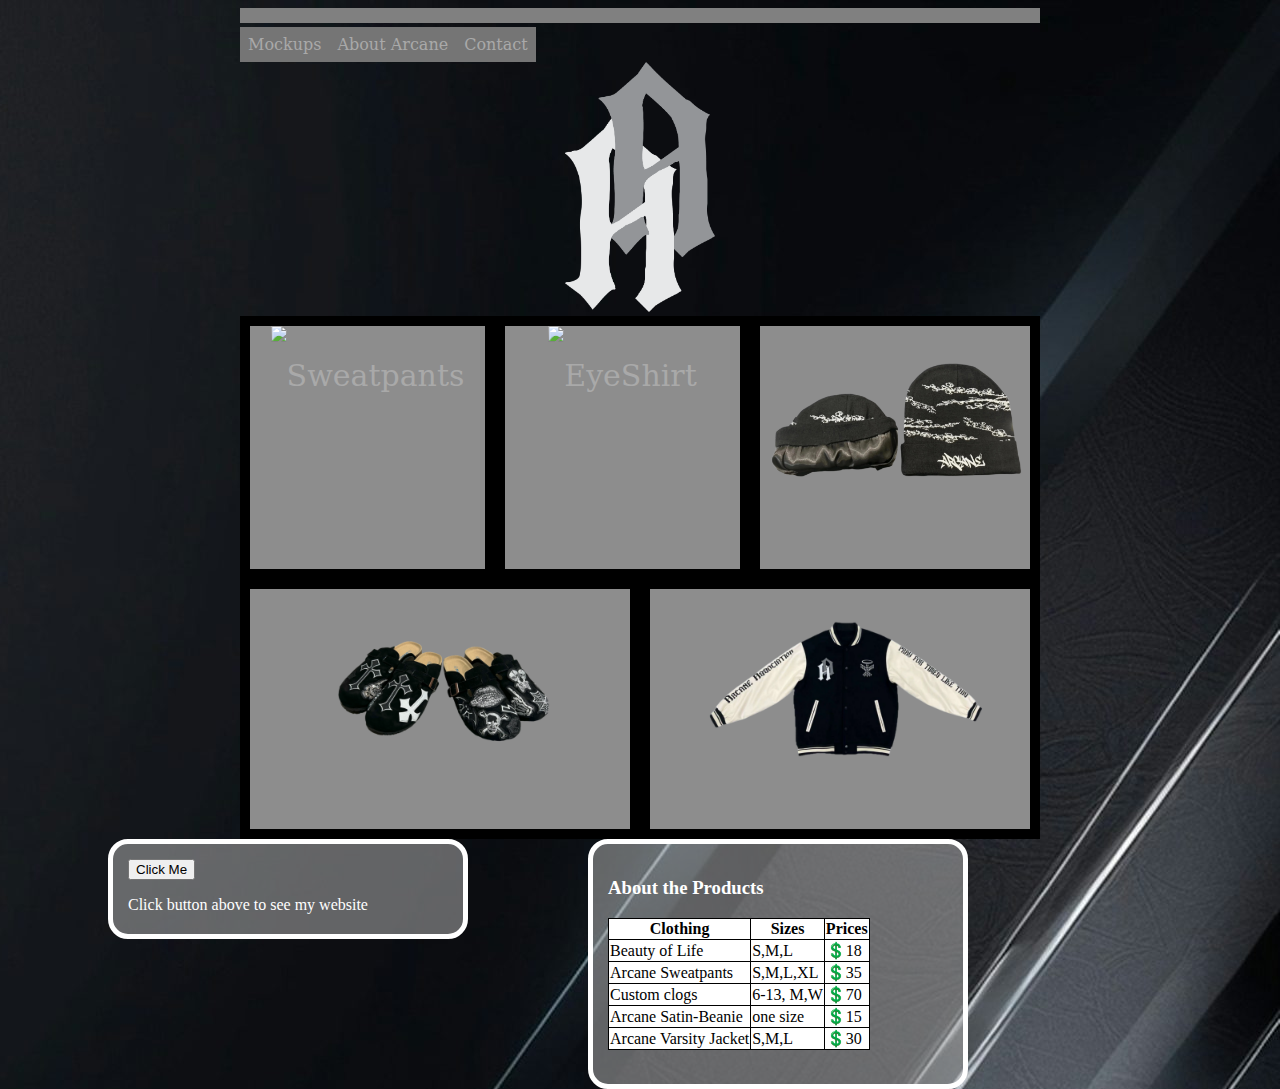
==== index.html @ f9cfa7eb "JarrellProject" ====
<!doctype html>
<html>
<head>
<meta charset="utf-8">
<title>Jarrell Project</title>
	<link rel="stylesheet" href="main.css">
	</head>
 <body>
<div id="container">

	<canvas id="myCanvas" width="800" height="15" style="border:1px color:rgba(255,255,255,1.00);"></canvas>
	<script>
const canvas = document.getElementById("myCanvas");
const ctx = canvas.getContext("2d");
ctx.fillStyle = "grey";
ctx.fillRect(0,0,800,15);
</script>
	
	<ul>
  <li><a href="mockup.html">Mockups</a></li>
  <li><a href="About Arcane.html">About Arcane</a></li>
  <li><a href="Contact.html">Contact</a></li>
 
</ul>

	<link rel="preconnect" href="https://fonts.googleapis.com">
<link rel="preconnect" href="https://fonts.gstatic.com" crossorigin>
<link href="https://fonts.googleapis.com/css2?family=Bebas+Neue&display=swap" rel="stylesheet">

	<div align="center">
		<a href="index.html"><img src="images/AA for shirt.png" alt="Logo" style="width:150px"></a>
	</div>
  
	<div class="flex-container">
  <div><a href="Arcane Flared Sweatpants.html"><img src="images/pant.png" alt="Sweatpants" style="width:150px"></a></div>
	  <div><a href="Beauty Of Life.html"><img src="images/shirt.png" alt="EyeShirt" style="width:300px"></a></div>
  <div><a href="Arcane Satin Lined Beanies.html"><img src="images/IMG_6689 (2).png" alt="Beanies" style="width:270px"></a></div>
    
	 
	  
</div>
	<div class="flex-container">
   <div><a href="Custom Clogs.html"><img src="images/birks.png" alt="Custom Birks" style="width:300px"></a></div>
   <div><a href="Arcane Varsity Jacket.html"><img src="images/Untitled-2_7222b16b-7989-4e51-bbdc-fe751f38c276.png" alt="Varsity Jacket" style="width:300px"></a></div>
    
  
</div>
	
	 </div>
	
	

	 <div class="row">
	 <div class="left">
		
		 
		 	<button type="button" onclick="myFunction()">Click Me</button>

<p id="demo" style="color: white">Click button above to see my website</p>

<script>
function myFunction() { 
  document.getElementById("demo").innerHTML = "https://arcaneaa.shop/";}
document.getElementById("demo").style.color = "white";
		 </script>
			
		 
	
		 </div>
		<div class="right"><h3 style="color:white;">About the Products</h3>
	
			
			
			<table>
  <tr>
    <th>Clothing</th>
    <th>Sizes</th>
    <th>Prices</th>
  </tr>
  <tr>
    <td>Beauty of Life</td>
    <td>S,M,L</td>
    <td><span>&#128178;</span>18</td>
  </tr>
  <tr>
    <td>Arcane Sweatpants</td>
    <td>S,M,L,XL</td>
    <td><span>&#128178;</span>35</td>
	 </tr>
	  <tr>
		 <td>Custom clogs</td>
    <td>6-13, M,W</td>
    <td><span>&#128178;</span>70</td>
  </tr>
		 <tr>
    <td>Arcane Satin-Beanie</td>
    <td>one size</td>
    <td><span>&#128178;</span>15</td>
  </tr>
 <tr>
	 <td>Arcane Varsity Jacket</td>
    <td>S,M,L</td>
    <td><span>&#128178;</span>30</td>
  </tr>
		</table>
			
	
			
		 </div> 
	 
	 </div>


	

	</body>
</html>
---- main.css ----
@charset "utf-8";
/* CSS Document */
*{
	box-sizing: border-box
}
#container{width: 1100px; margin:0 auto;}

ul {
  list-style-type: none;
  margin: 0;
  padding: 0;
  overflow: hidden;
}

li {
  float: left;
}

li a {
  display: block;
  padding: 8px;
  background-color:rgba(117,117,117,1.00);
}

body

{
	background: url("images/background.jpg") no-repeat fixed top right;
	
}

a:link{
	color:darkgray;
	text-decoration: none;
	font-family:Constantia, "Lucida Bright", "DejaVu Serif", Georgia, "serif";

}
.bebas-neue-regular {
  font-family: "Bebas Neue", sans-serif;
  font-weight: 400;
  font-style: normal;
}


a:hover{
	font-size: 1.8em;
}
#container{
	width: 800px;
		margin: 0 auto;
}
.left{
	width: 360px;
	height: 100px;
	background-color:rgba(185,185,185,.5);
	border-radius: 20px;
	float: left;
	padding:15px;
	margin: 0px 100px;
	border: thick rgba(255,255,255,1.00) solid;
	
}
.right{
	width: 380px;
	height: 250px;
	background-color:rgba(185,185,185,.5);
	border-radius: 20px;
	padding:15px;
	float: left;
	margin: 0px 0px 0px 20px;
	border: thick rgba(255,255,255,1.00) solid;
	visibility: visible;
}

header > h1{
	text-align: center
	
}
table, th, td {
  border: 1px solid black;
  border-collapse: collapse;
}
th, td {
  background-color:rgba(255,255,255,1.00);
}
.flex-container {
  display: flex;
  flex-wrap: nowrap;
  background-color:rgba(0,0,0,1.00);
}

.flex-container > div {
  background-color:rgba(141,141,141,1.00);
  width: 1000px;
  margin: 10px;
  text-align: center;
  line-height: 100px;
  font-size: 30px;
}
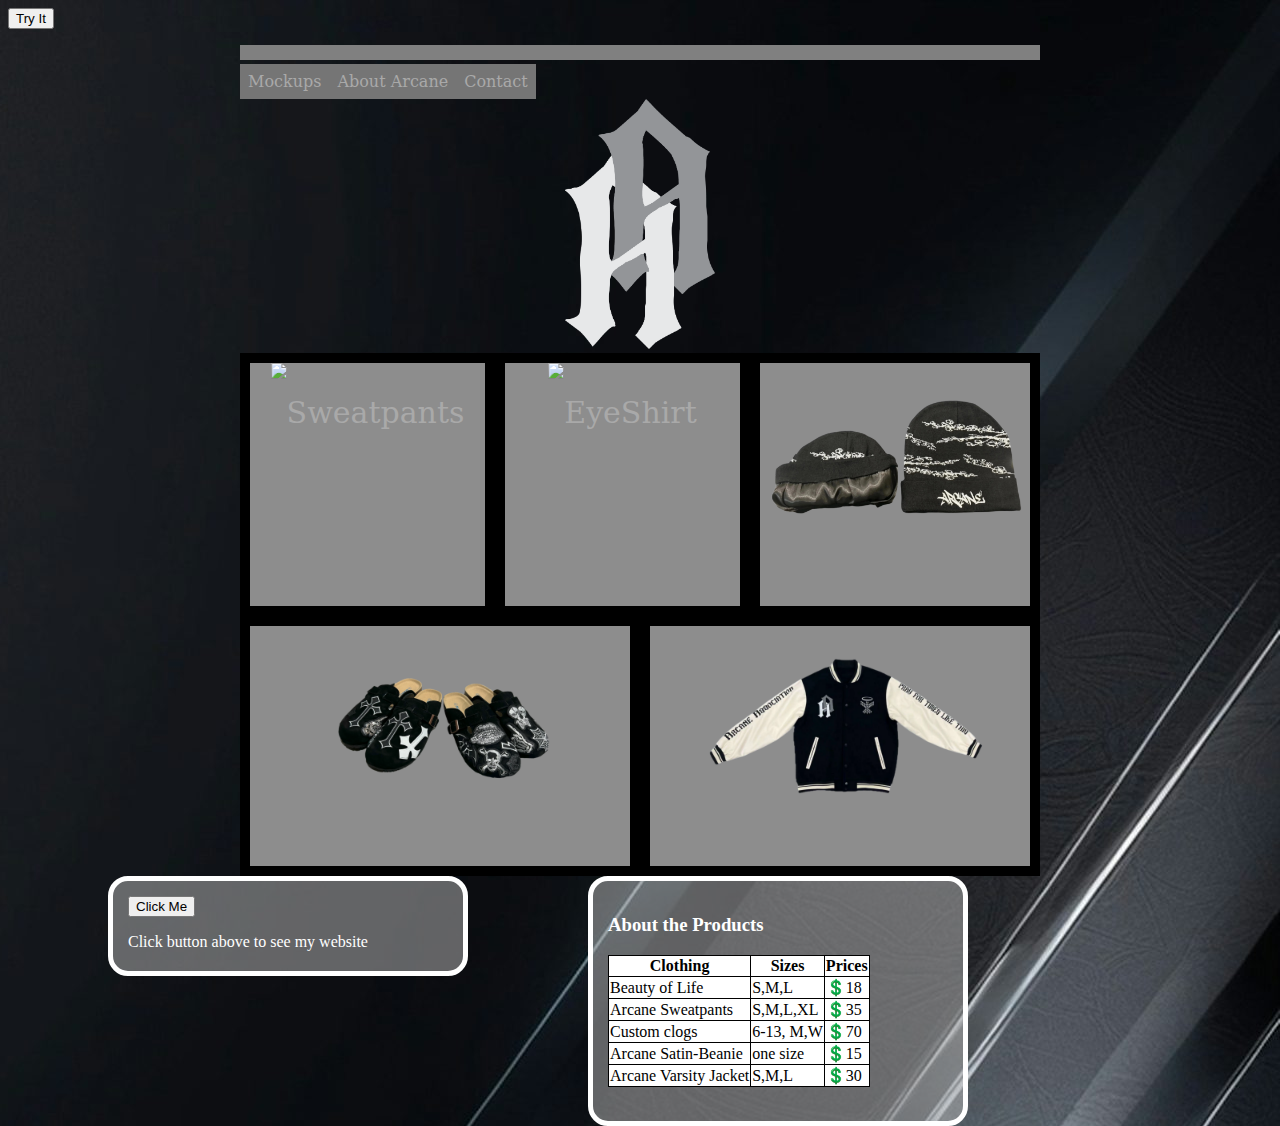
==== commit c6ad31b0: "JarrellProject" ====
--- a/index.html
+++ b/index.html
@@ -5,8 +5,33 @@
 <title>Jarrell Project</title>
 	<link rel="stylesheet" href="main.css">
 	</head>
- <body>
-<div id="container">
+ 
+	<button onclick="getLocation()">Try It</button>
+	<p id="demo"></p>
+
+	
+	
+	<body>
+
+	 <script>
+const x = document. getElementById ("demo" );
+
+		 function getLocation () {
+if (navigator geolocation) {
+navigator.geolocation.getCurrentPosition(showPosition);
+}
+else {
+x. innerHTML = "Geolocation is not supported by this browser.";
+		 }
+		 }
+function showPosition (position) {
+x.innerHTML = "Latitude:" + position.coords.latitude +
+"<br>Longitude: " + position.coords.longitude;
+</script>
+
+	 
+	 
+	 <div id="container">
 
 	<canvas id="myCanvas" width="800" height="15" style="border:1px color:rgba(255,255,255,1.00);"></canvas>
 	<script>
--- a/main.css
+++ b/main.css
@@ -4,6 +4,8 @@
 	box-sizing: border-box
 }
 #container{width: 1100px; margin:0 auto;}
+
+@media only screen and (min-width: 490px) {
 
 ul {
   list-style-type: none;
@@ -98,6 +100,12 @@
   font-size: 30px;
 }
 
+}
+@media only screen and (min-width: 450px)
+{
+	/*phone*/ 
+}
+	@media only screen and (min-width: 490px) and (orientation: portrait){
+		/*portrait phone*/
+}
 
-
-
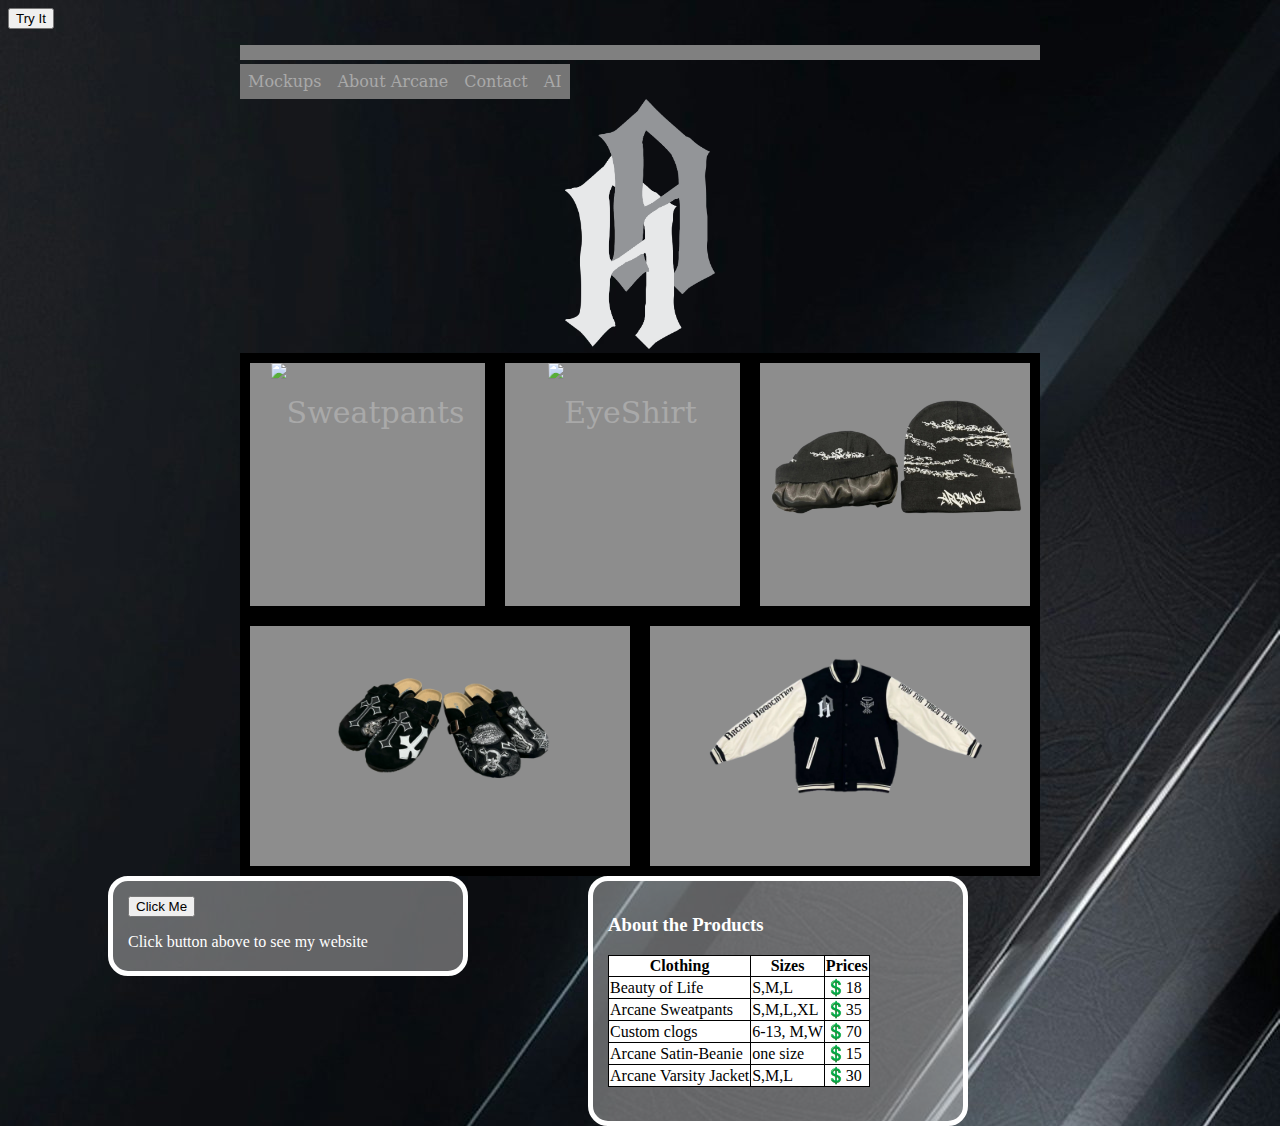
==== commit f1a70ce6: "JarrellProject" ====
--- a/index.html
+++ b/index.html
@@ -45,6 +45,7 @@
   <li><a href="mockup.html">Mockups</a></li>
   <li><a href="About Arcane.html">About Arcane</a></li>
   <li><a href="Contact.html">Contact</a></li>
+		<li><a href="AI.html">AI</a></li>
  
 </ul>
 
@@ -81,12 +82,12 @@
 		 
 		 	<button type="button" onclick="myFunction()">Click Me</button>
 
-<p id="demo" style="color: white">Click button above to see my website</p>
+<p id="demo1" style="color: white">Click button above to see my website</p>
 
 <script>
 function myFunction() { 
-  document.getElementById("demo").innerHTML = "https://arcaneaa.shop/";}
-document.getElementById("demo").style.color = "white";
+  document.getElementById("demo1").innerHTML = "https://arcaneaa.shop/";}
+document.getElementById("demo1").style.color = "white";
 		 </script>
 			
 		 
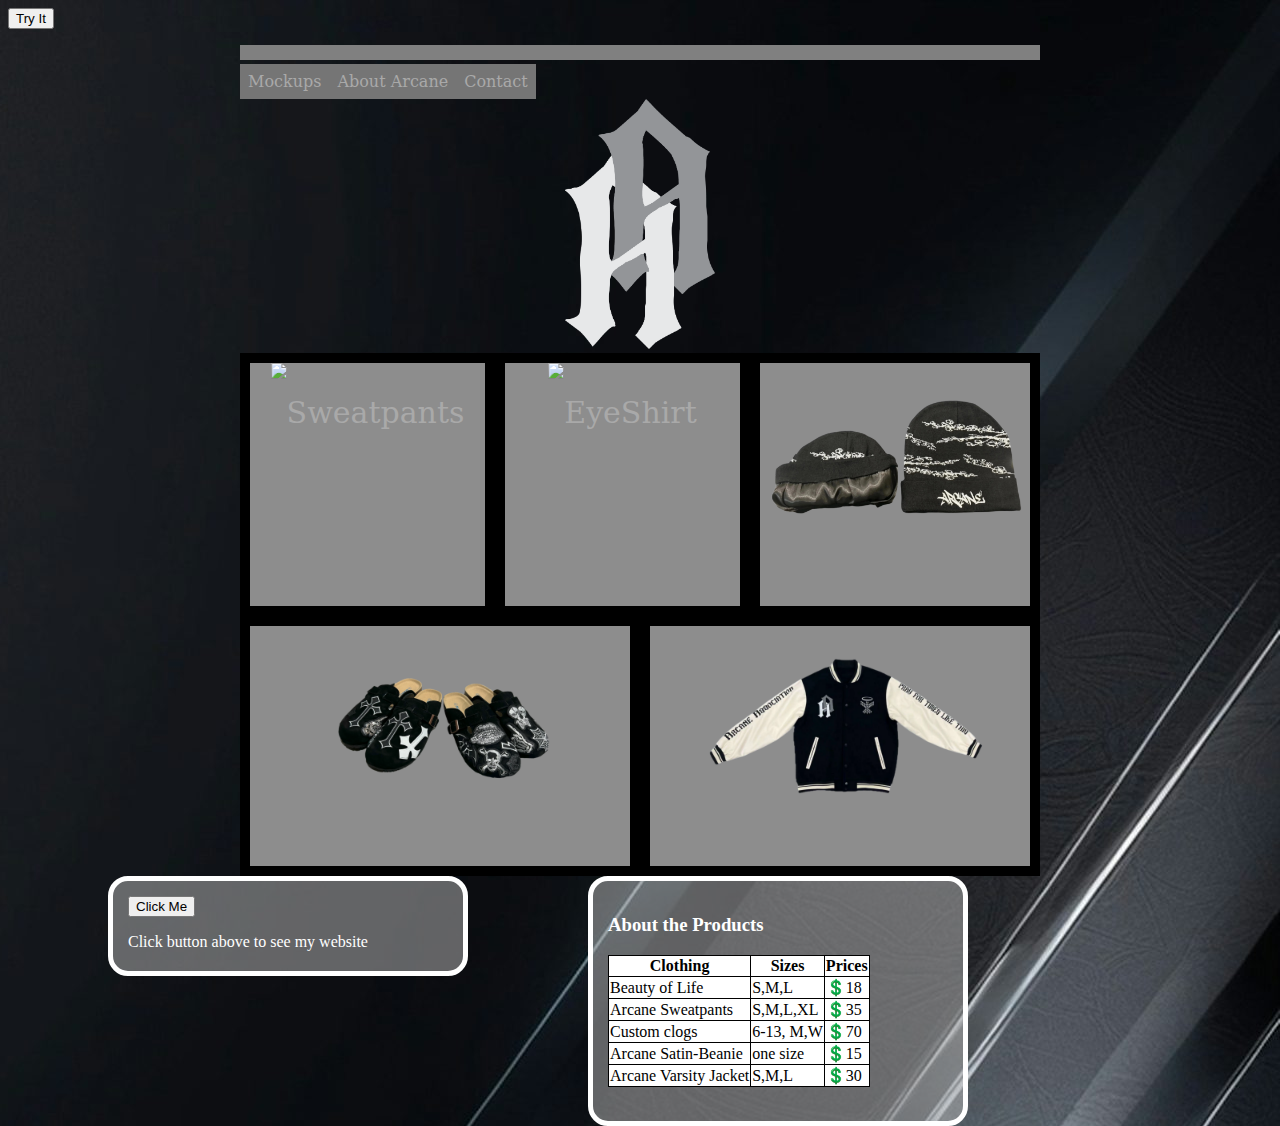
==== commit 2a562487: "JarrellProject" ====
--- a/index.html
+++ b/index.html
@@ -45,7 +45,7 @@
   <li><a href="mockup.html">Mockups</a></li>
   <li><a href="About Arcane.html">About Arcane</a></li>
   <li><a href="Contact.html">Contact</a></li>
-		<li><a href="AI.html">AI</a></li>
+		
  
 </ul>
 
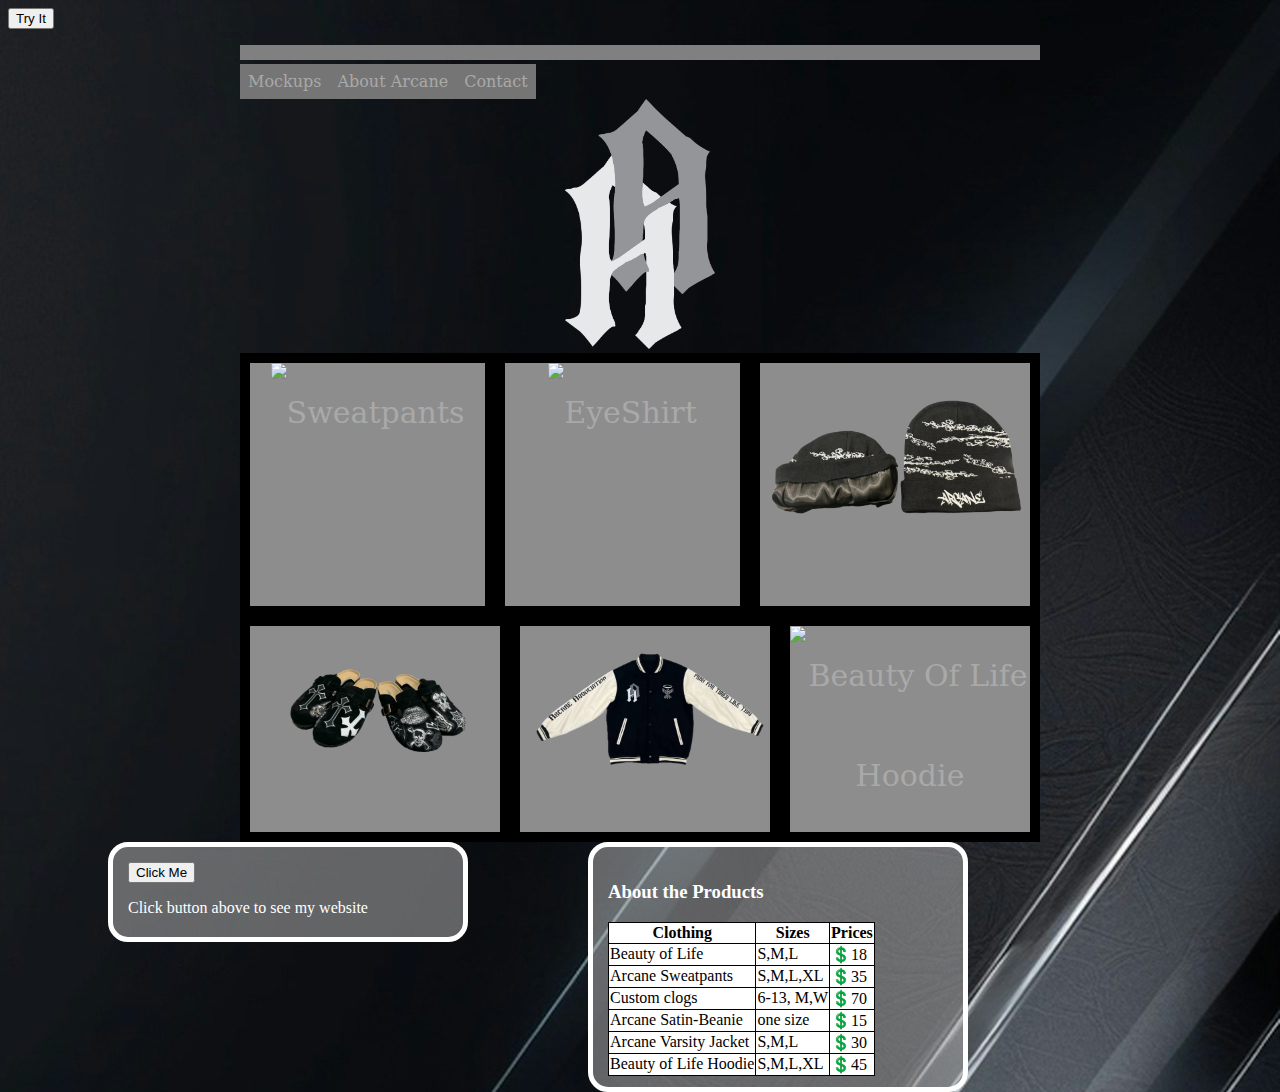
==== commit a0174959: "JarrellProject" ====
--- a/index.html
+++ b/index.html
@@ -60,15 +60,16 @@
 	<div class="flex-container">
   <div><a href="Arcane Flared Sweatpants.html"><img src="images/pant.png" alt="Sweatpants" style="width:150px"></a></div>
 	  <div><a href="Beauty Of Life.html"><img src="images/shirt.png" alt="EyeShirt" style="width:300px"></a></div>
-  <div><a href="Arcane Satin Lined Beanies.html"><img src="images/IMG_6689 (2).png" alt="Beanies" style="width:270px"></a></div>
+  <div><a href="Arcane Satin Lined Beanies.html"><img src="images/IMG_6689 (2).png" alt="Beanies" style="width:270px"></a>
+		</div>
     
 	 
 	  
 </div>
 	<div class="flex-container">
-   <div><a href="Custom Clogs.html"><img src="images/birks.png" alt="Custom Birks" style="width:300px"></a></div>
-   <div><a href="Arcane Varsity Jacket.html"><img src="images/Untitled-2_7222b16b-7989-4e51-bbdc-fe751f38c276.png" alt="Varsity Jacket" style="width:300px"></a></div>
-    
+   <div><a href="Custom Clogs.html"><img src="images/birks.png" alt="Custom Birks" style="width:250px"></a></div>
+   <div><a href="Arcane Varsity Jacket.html"><img src="images/Untitled-2_7222b16b-7989-4e51-bbdc-fe751f38c276.png" alt="Varsity Jacket" style="width:250px"></a></div>
+    <div><a href="Beauty Of Life Hoodie.html"><img src="images/Front Eye Hoodie.png" alt="Beauty Of Life Hoodie" style="width:150px"></a></div>
   
 </div>
 	
@@ -128,7 +129,12 @@
     <td>S,M,L</td>
     <td><span>&#128178;</span>30</td>
   </tr>
-		</table>
+		<tr>
+	 <td>Beauty of Life Hoodie</td>
+    <td>S,M,L,XL</td>
+    <td><span>&#128178;</span>45</td>
+  </tr>
+			</table>
 			
 	
 			
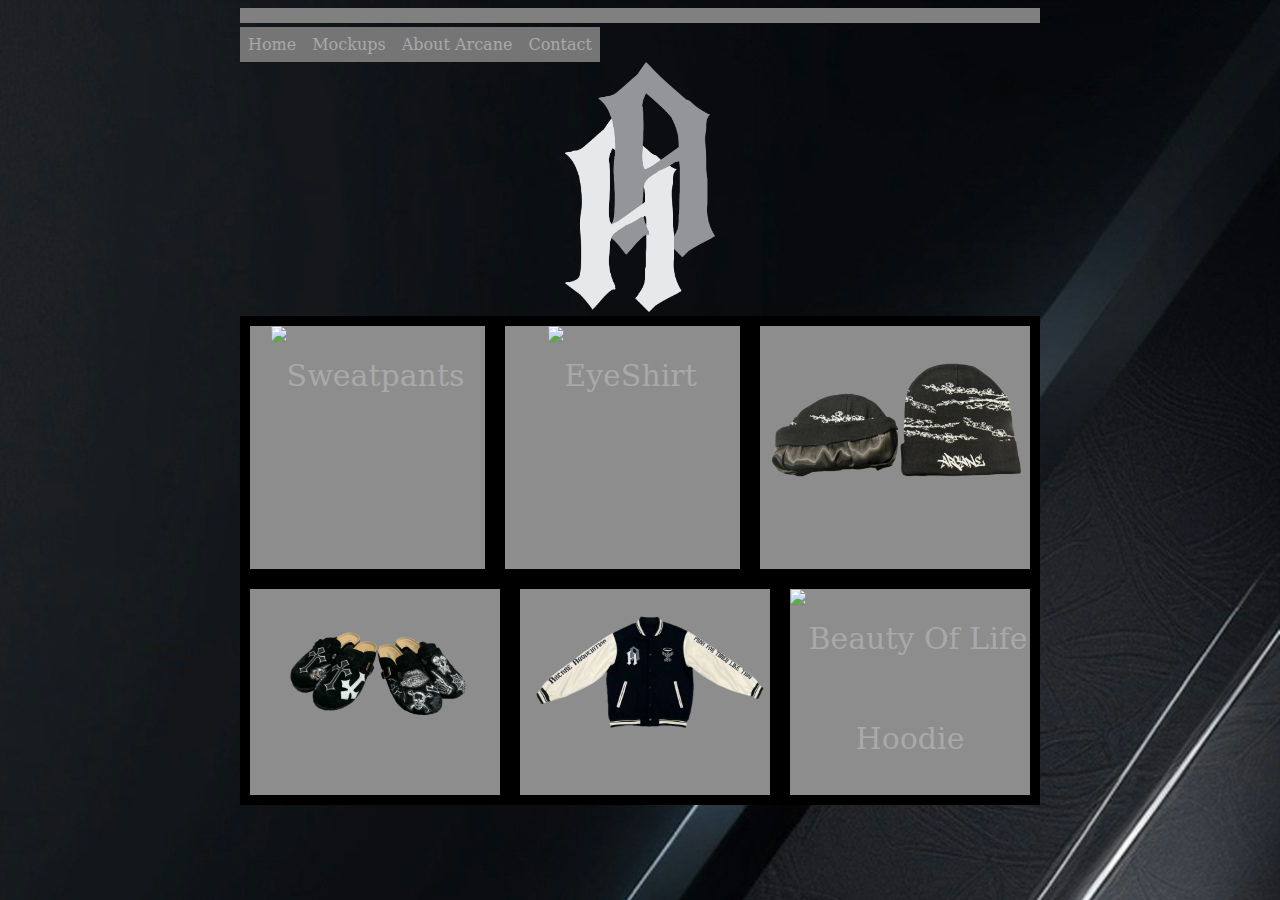
==== commit b9014f69: "Arcane Products" ====
--- a/index.html
+++ b/index.html
@@ -2,33 +2,11 @@
 <html>
 <head>
 <meta charset="utf-8">
-<title>Jarrell Project</title>
+<title>Arcane Project</title>
 	<link rel="stylesheet" href="main.css">
 	</head>
  
-	<button onclick="getLocation()">Try It</button>
-	<p id="demo"></p>
-
-	
-	
 	<body>
-
-	 <script>
-const x = document. getElementById ("demo" );
-
-		 function getLocation () {
-if (navigator geolocation) {
-navigator.geolocation.getCurrentPosition(showPosition);
-}
-else {
-x. innerHTML = "Geolocation is not supported by this browser.";
-		 }
-		 }
-function showPosition (position) {
-x.innerHTML = "Latitude:" + position.coords.latitude +
-"<br>Longitude: " + position.coords.longitude;
-</script>
-
 	 
 	 
 	 <div id="container">
@@ -42,6 +20,7 @@
 </script>
 	
 	<ul>
+   <li><a href="index.html">Home</a></li>
   <li><a href="mockup.html">Mockups</a></li>
   <li><a href="About Arcane.html">About Arcane</a></li>
   <li><a href="Contact.html">Contact</a></li>
@@ -78,72 +57,10 @@
 	
 
 	 <div class="row">
-	 <div class="left">
-		
-		 
-		 	<button type="button" onclick="myFunction()">Click Me</button>
+	 
+		 </div>
+	 
 
-<p id="demo1" style="color: white">Click button above to see my website</p>
-
-<script>
-function myFunction() { 
-  document.getElementById("demo1").innerHTML = "https://arcaneaa.shop/";}
-document.getElementById("demo1").style.color = "white";
-		 </script>
-			
-		 
-	
-		 </div>
-		<div class="right"><h3 style="color:white;">About the Products</h3>
-	
-			
-			
-			<table>
-  <tr>
-    <th>Clothing</th>
-    <th>Sizes</th>
-    <th>Prices</th>
-  </tr>
-  <tr>
-    <td>Beauty of Life</td>
-    <td>S,M,L</td>
-    <td><span>&#128178;</span>18</td>
-  </tr>
-  <tr>
-    <td>Arcane Sweatpants</td>
-    <td>S,M,L,XL</td>
-    <td><span>&#128178;</span>35</td>
-	 </tr>
-	  <tr>
-		 <td>Custom clogs</td>
-    <td>6-13, M,W</td>
-    <td><span>&#128178;</span>70</td>
-  </tr>
-		 <tr>
-    <td>Arcane Satin-Beanie</td>
-    <td>one size</td>
-    <td><span>&#128178;</span>15</td>
-  </tr>
- <tr>
-	 <td>Arcane Varsity Jacket</td>
-    <td>S,M,L</td>
-    <td><span>&#128178;</span>30</td>
-  </tr>
-		<tr>
-	 <td>Beauty of Life Hoodie</td>
-    <td>S,M,L,XL</td>
-    <td><span>&#128178;</span>45</td>
-  </tr>
-			</table>
-			
-	
-			
-		 </div> 
-	 
-	 </div>
-
-
-	
 
 	</body>
 </html>
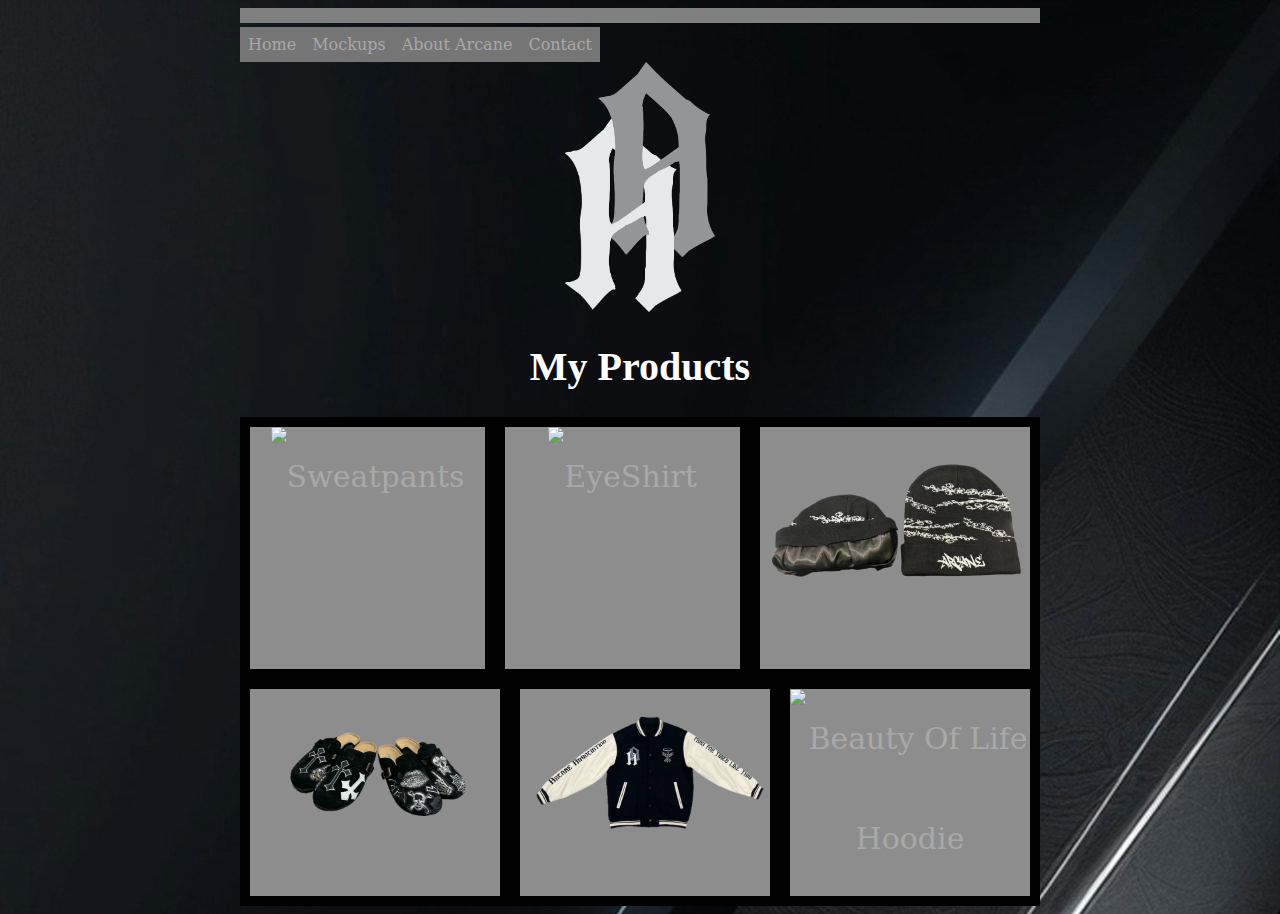
==== commit 9e8b4f12: "Arcane" ====
--- a/index.html
+++ b/index.html
@@ -34,7 +34,8 @@
 
 	<div align="center">
 		<a href="index.html"><img src="images/AA for shirt.png" alt="Logo" style="width:150px"></a>
-	</div>
+	<h1 style="color:white; font-size: 40px;">My Products</h1>
+		 </div>
   
 	<div class="flex-container">
   <div><a href="Arcane Flared Sweatpants.html"><img src="images/pant.png" alt="Sweatpants" style="width:150px"></a></div>
